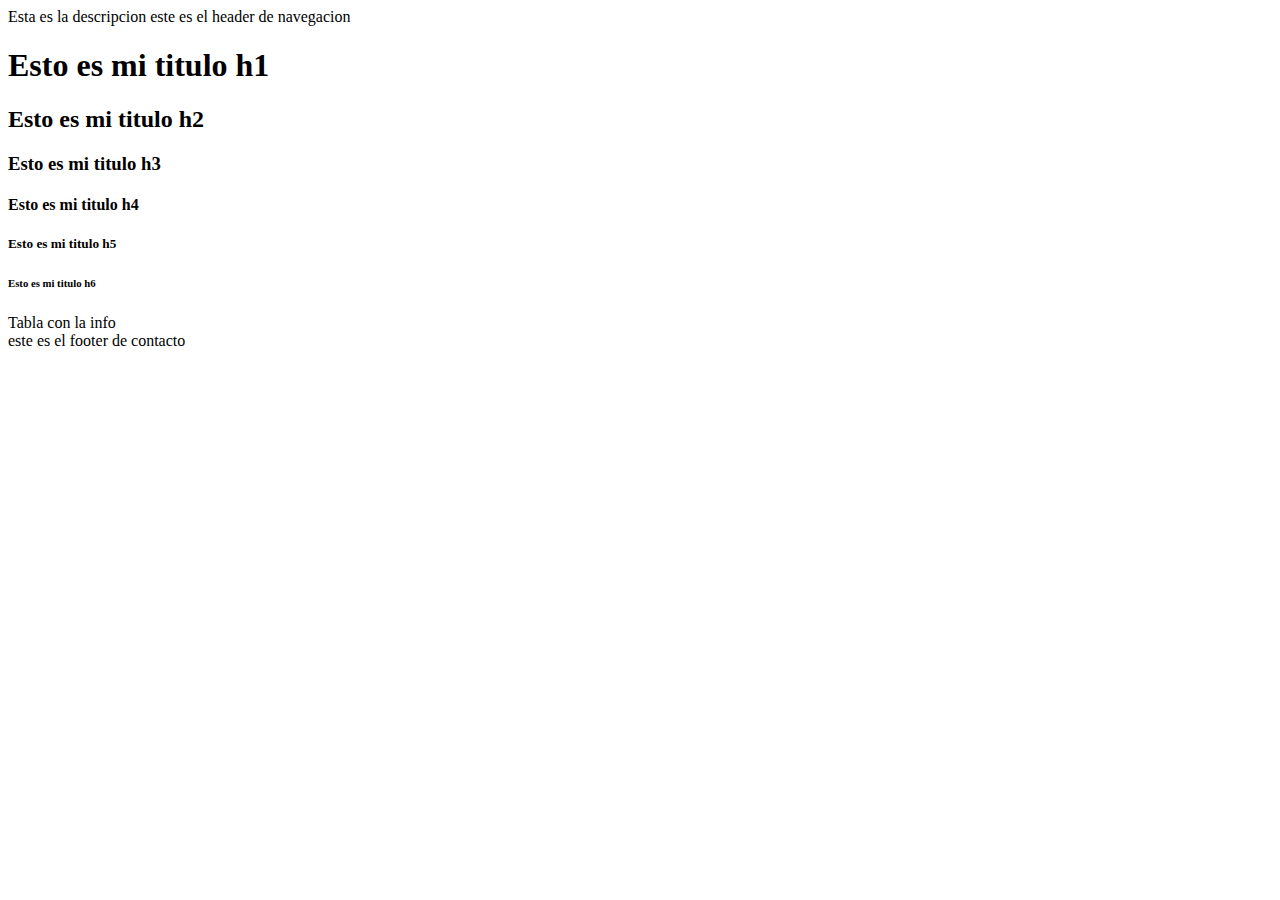
==== index.html @ 3cdbe070 "agreagar explicciones" ====
<!DOCTYPE html>
<html lang="es">
    <head>
        <meta charset="UTF-8" />
        <meta http-equiv="X-UA-Compatible" content="IE=edge">
        <meta name="viewport" content="width=device-width, initial-scale=1.0">
        <title>Hola este es el titulo</title>
        <description>Esta es la descripcion</description>

    </head>
    <body>
        <heaader>
            este es el header de navegacion </heaader>
        <main> 
            <section>
                <h1>Esto es mi titulo h1</h1>
                <h2>Esto es mi titulo h2</h2>
                <h3>Esto es mi titulo h3</h3>
                <h4>Esto es mi titulo h4</h4>
                <h5>Esto es mi titulo h5</h5>
                <h6>Esto es mi titulo h6</h6>

            </section>
            <section>Tabla con la info</section>
            
        </main>
        <footer>este es el footer de contacto</footer>
    </body>
</html>
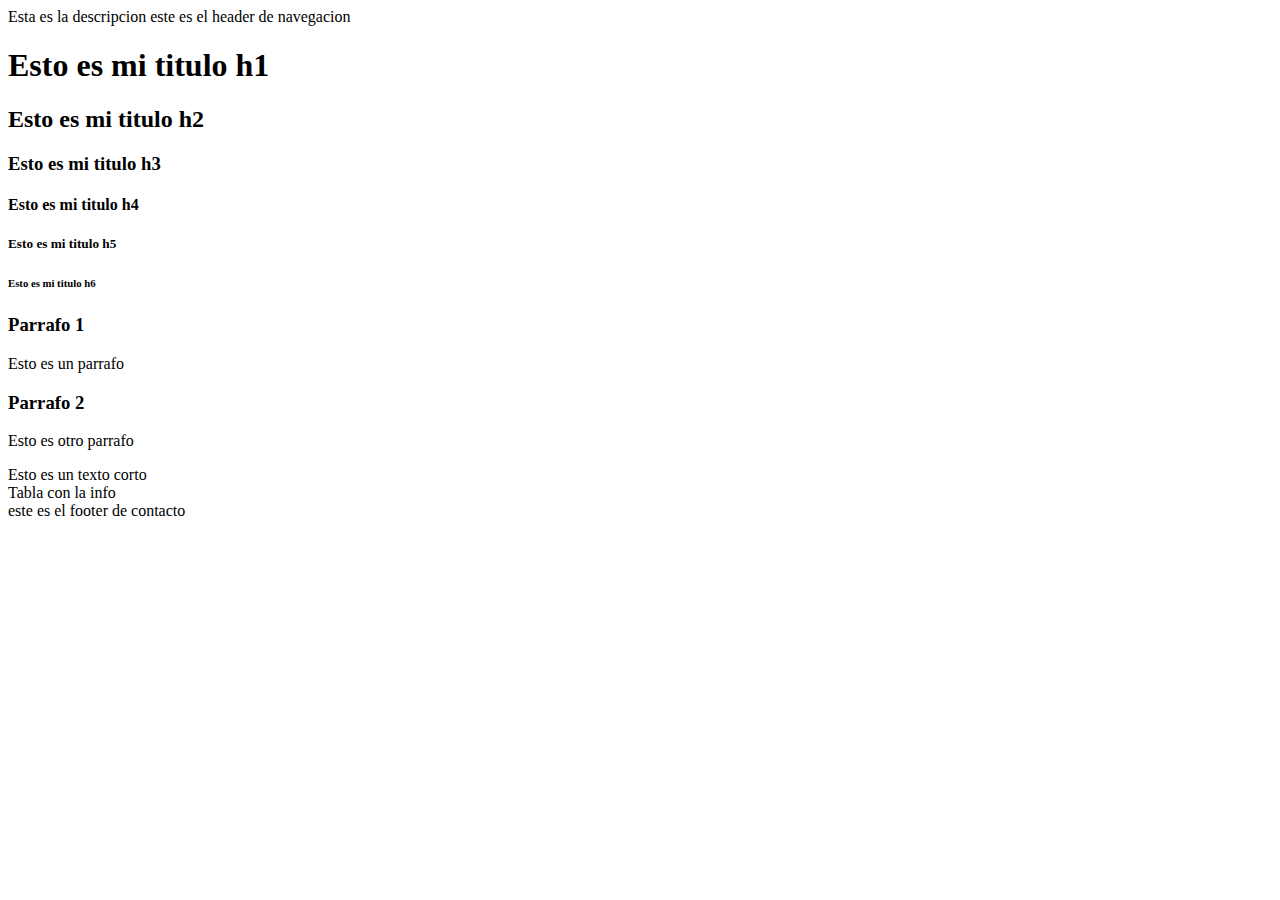
==== commit 9bd5c804: "agregra explicacion sobre etiquetas de texto:article. p y span" ====
--- a/index.html
+++ b/index.html
@@ -19,6 +19,13 @@
                 <h4>Esto es mi titulo h4</h4>
                 <h5>Esto es mi titulo h5</h5>
                 <h6>Esto es mi titulo h6</h6>
+                <article>
+                    <h3>Parrafo 1</h3>
+                    <p>Esto es un parrafo</p>
+                    <h3>Parrafo 2</h3>
+                    <p>Esto es otro parrafo</p>
+                    <span>Esto es un texto corto</span>
+                </article>
 
             </section>
             <section>Tabla con la info</section>
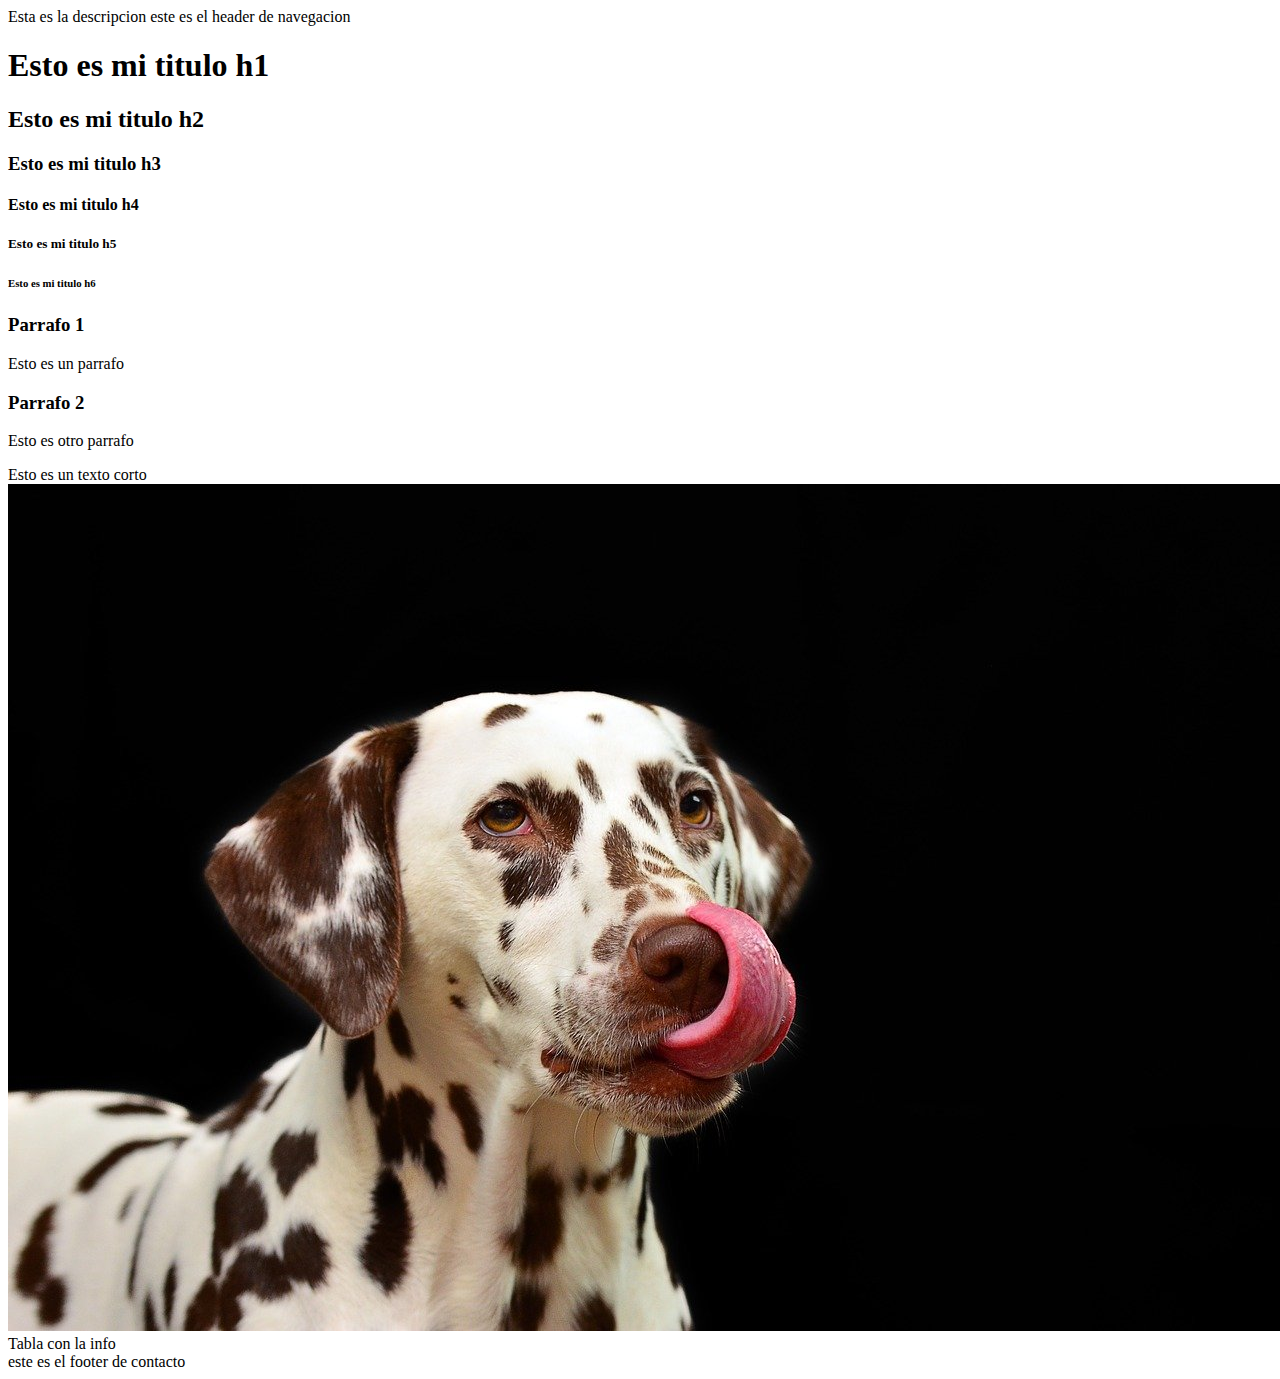
==== commit dbc11937: "agregar explicaciones de la etiqueta img" ====
--- a/index.html
+++ b/index.html
@@ -26,6 +26,8 @@
                     <p>Esto es otro parrafo</p>
                     <span>Esto es un texto corto</span>
                 </article>
+                <img src= "./media/dalmatian-1020790_1280.jpg" alt= "foto de un dalmata" />
+                <!-- <img src= "url" alt= "foto de un dalmata" /> -->
 
             </section>
             <section>Tabla con la info</section>
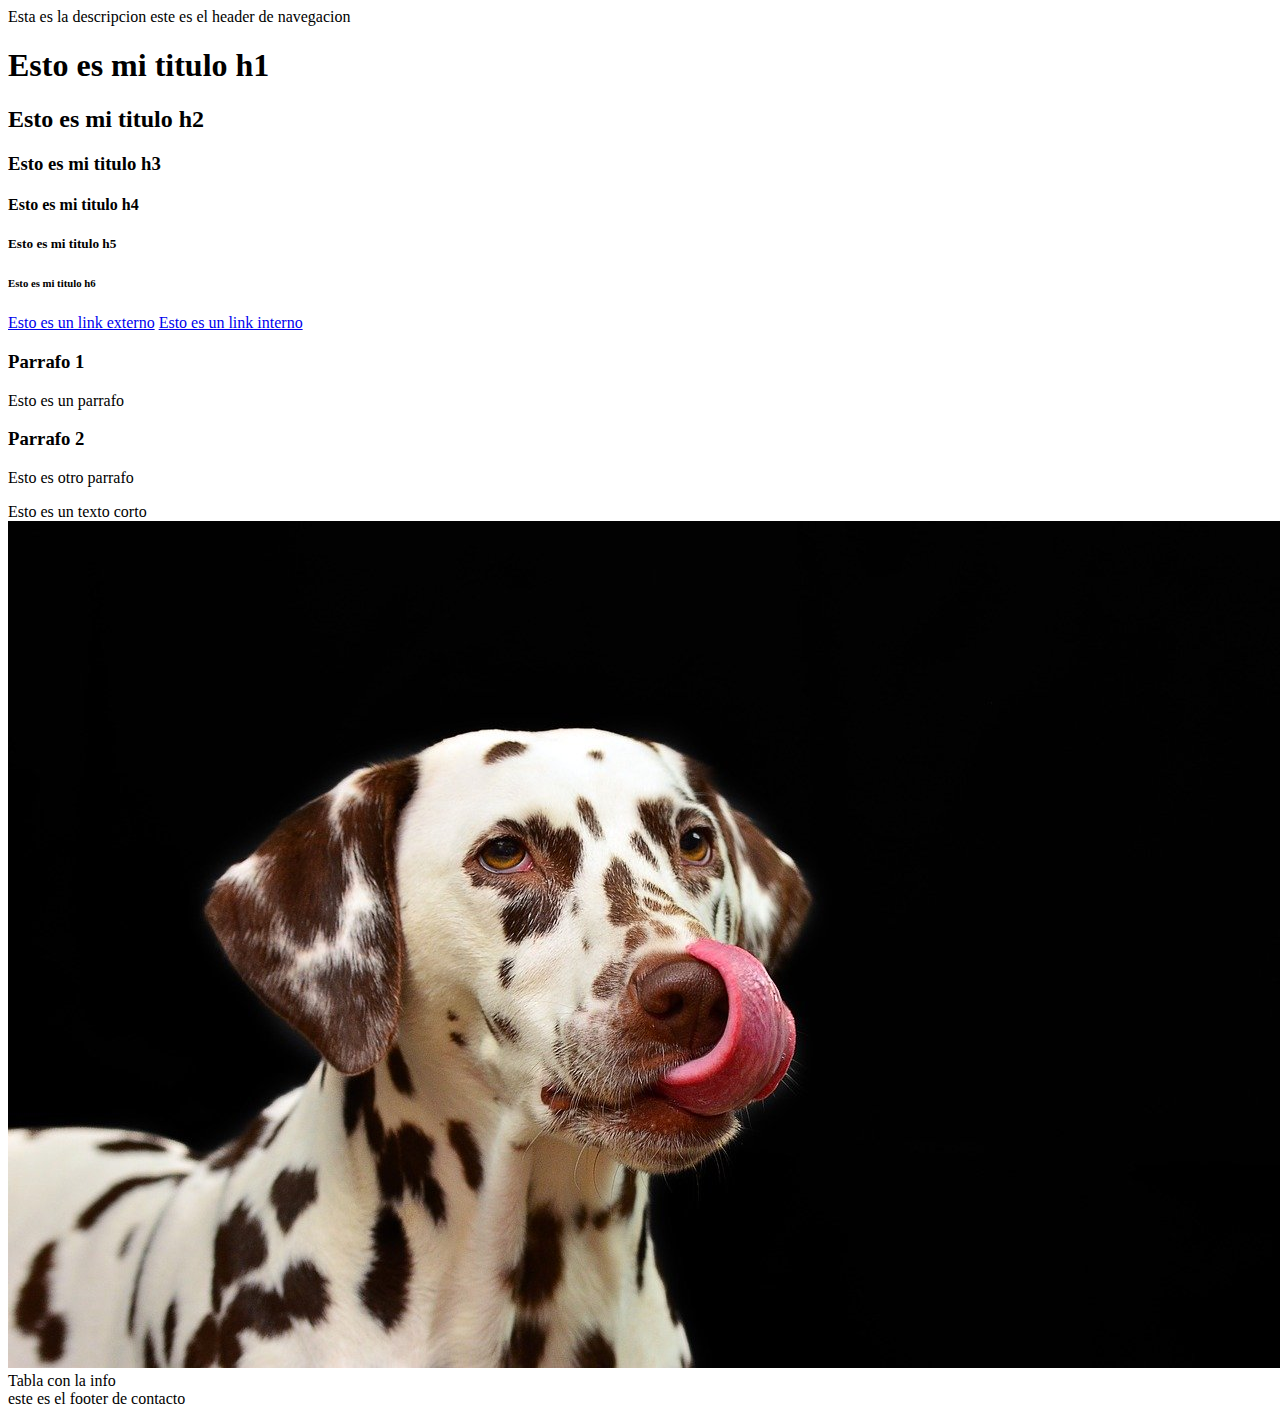
==== commit 5d84002b: "agregar ecplicaciones sobre etiquetas anchor" ====
--- a/index.html
+++ b/index.html
@@ -19,6 +19,8 @@
                 <h4>Esto es mi titulo h4</h4>
                 <h5>Esto es mi titulo h5</h5>
                 <h6>Esto es mi titulo h6</h6>
+                <a href="https://www.google.com"> Esto es un link externo</a>
+                <a href="./paginatest.html"> Esto es un link interno </a>
                 <article>
                     <h3>Parrafo 1</h3>
                     <p>Esto es un parrafo</p>
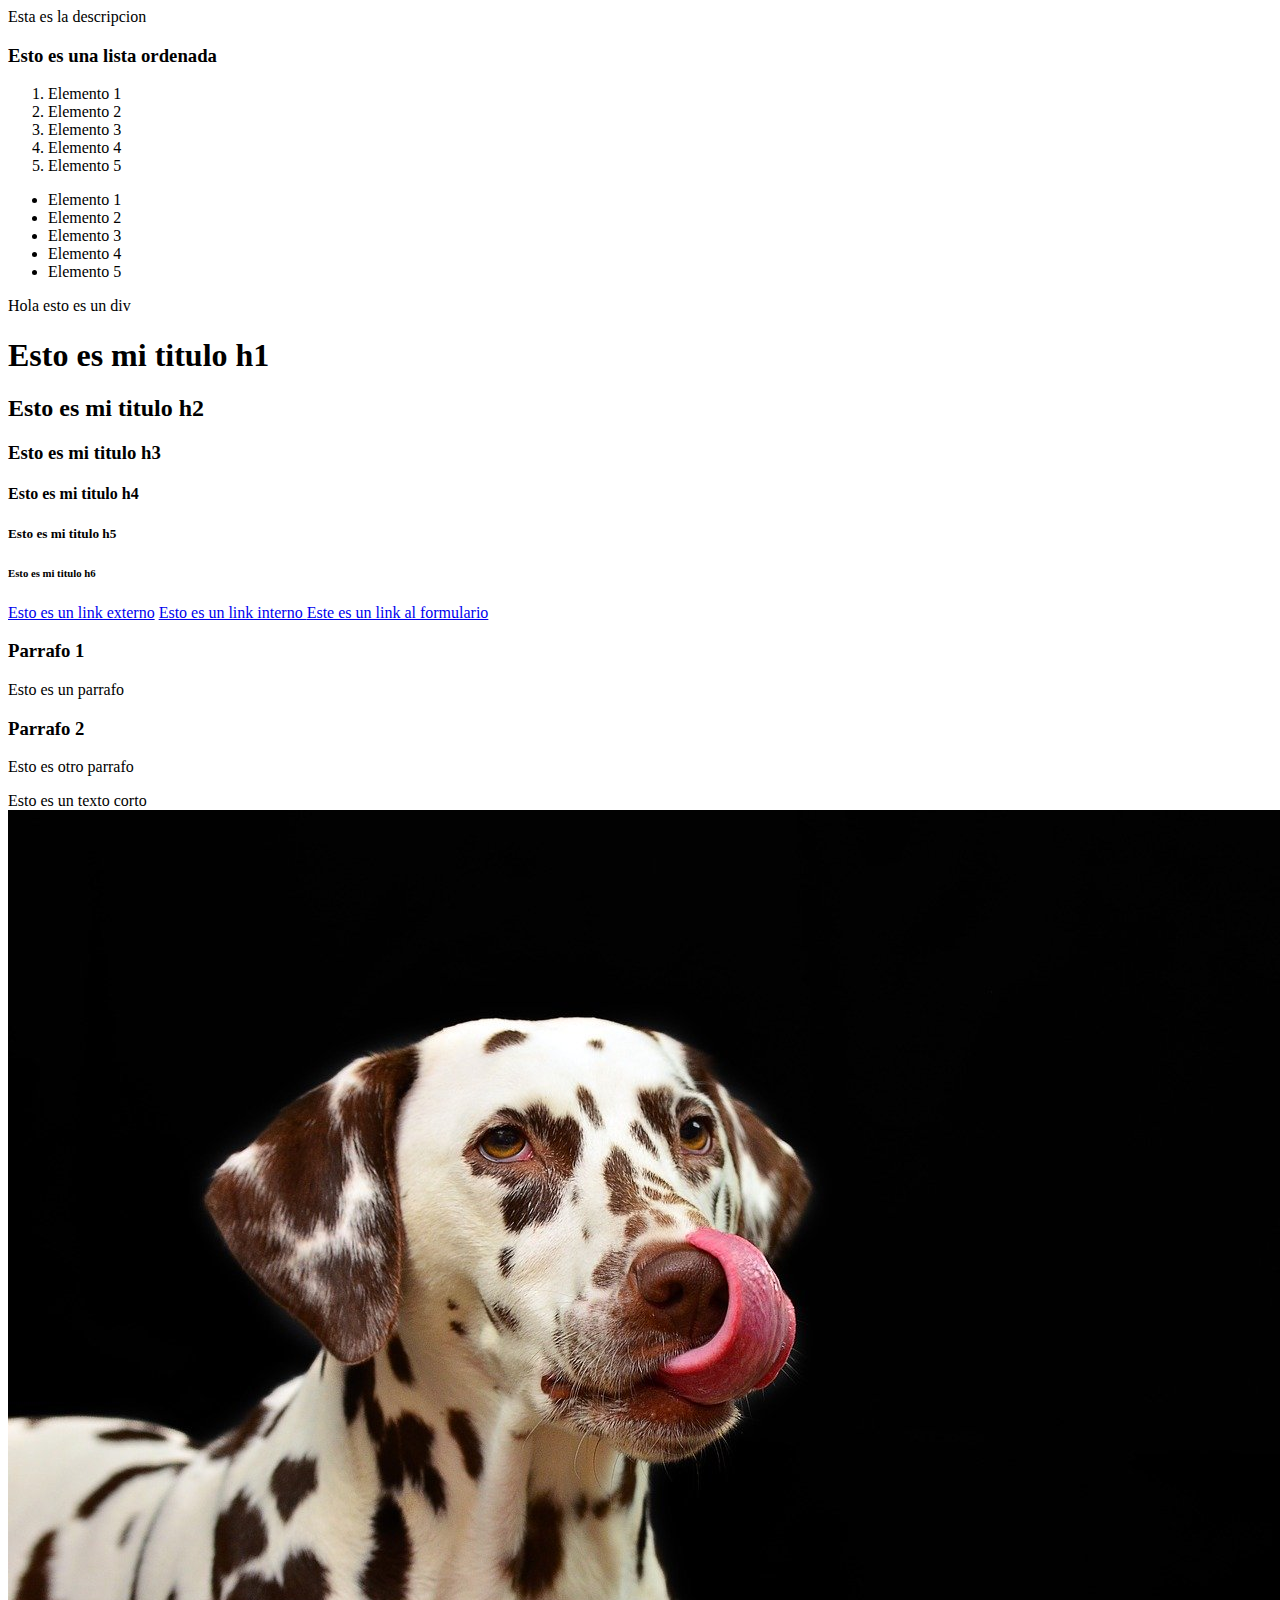
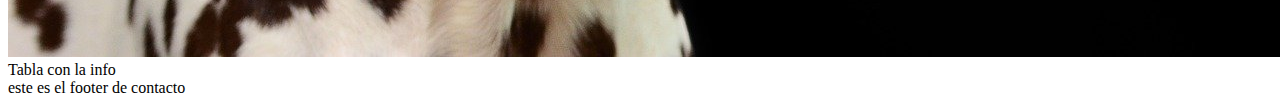
==== commit 3d50b59e: "agregar explicacion formularios" ====
--- a/index.html
+++ b/index.html
@@ -10,7 +10,23 @@
     </head>
     <body>
         <heaader>
-            este es el header de navegacion </heaader>
+            <h3>Esto es una lista ordenada</h3>
+            <ol>
+                <li>Elemento 1</li>
+                <li>Elemento 2</li>
+                <li>Elemento 3</li>
+                <li>Elemento 4</li>
+                <li>Elemento 5</li>
+            </ol>
+            <ul>
+                <li>Elemento 1</li>
+                <li>Elemento 2</li>
+                <li>Elemento 3</li>
+                <li>Elemento 4</li>
+                <li>Elemento 5</li>
+            </ul>
+            <div>Hola esto es un div</div>
+        </heaader>
         <main> 
             <section>
                 <h1>Esto es mi titulo h1</h1>
@@ -21,6 +37,7 @@
                 <h6>Esto es mi titulo h6</h6>
                 <a href="https://www.google.com"> Esto es un link externo</a>
                 <a href="./paginatest.html"> Esto es un link interno </a>
+                <a href="./formulario.html">Este es un link al formulario</a>
                 <article>
                     <h3>Parrafo 1</h3>
                     <p>Esto es un parrafo</p>
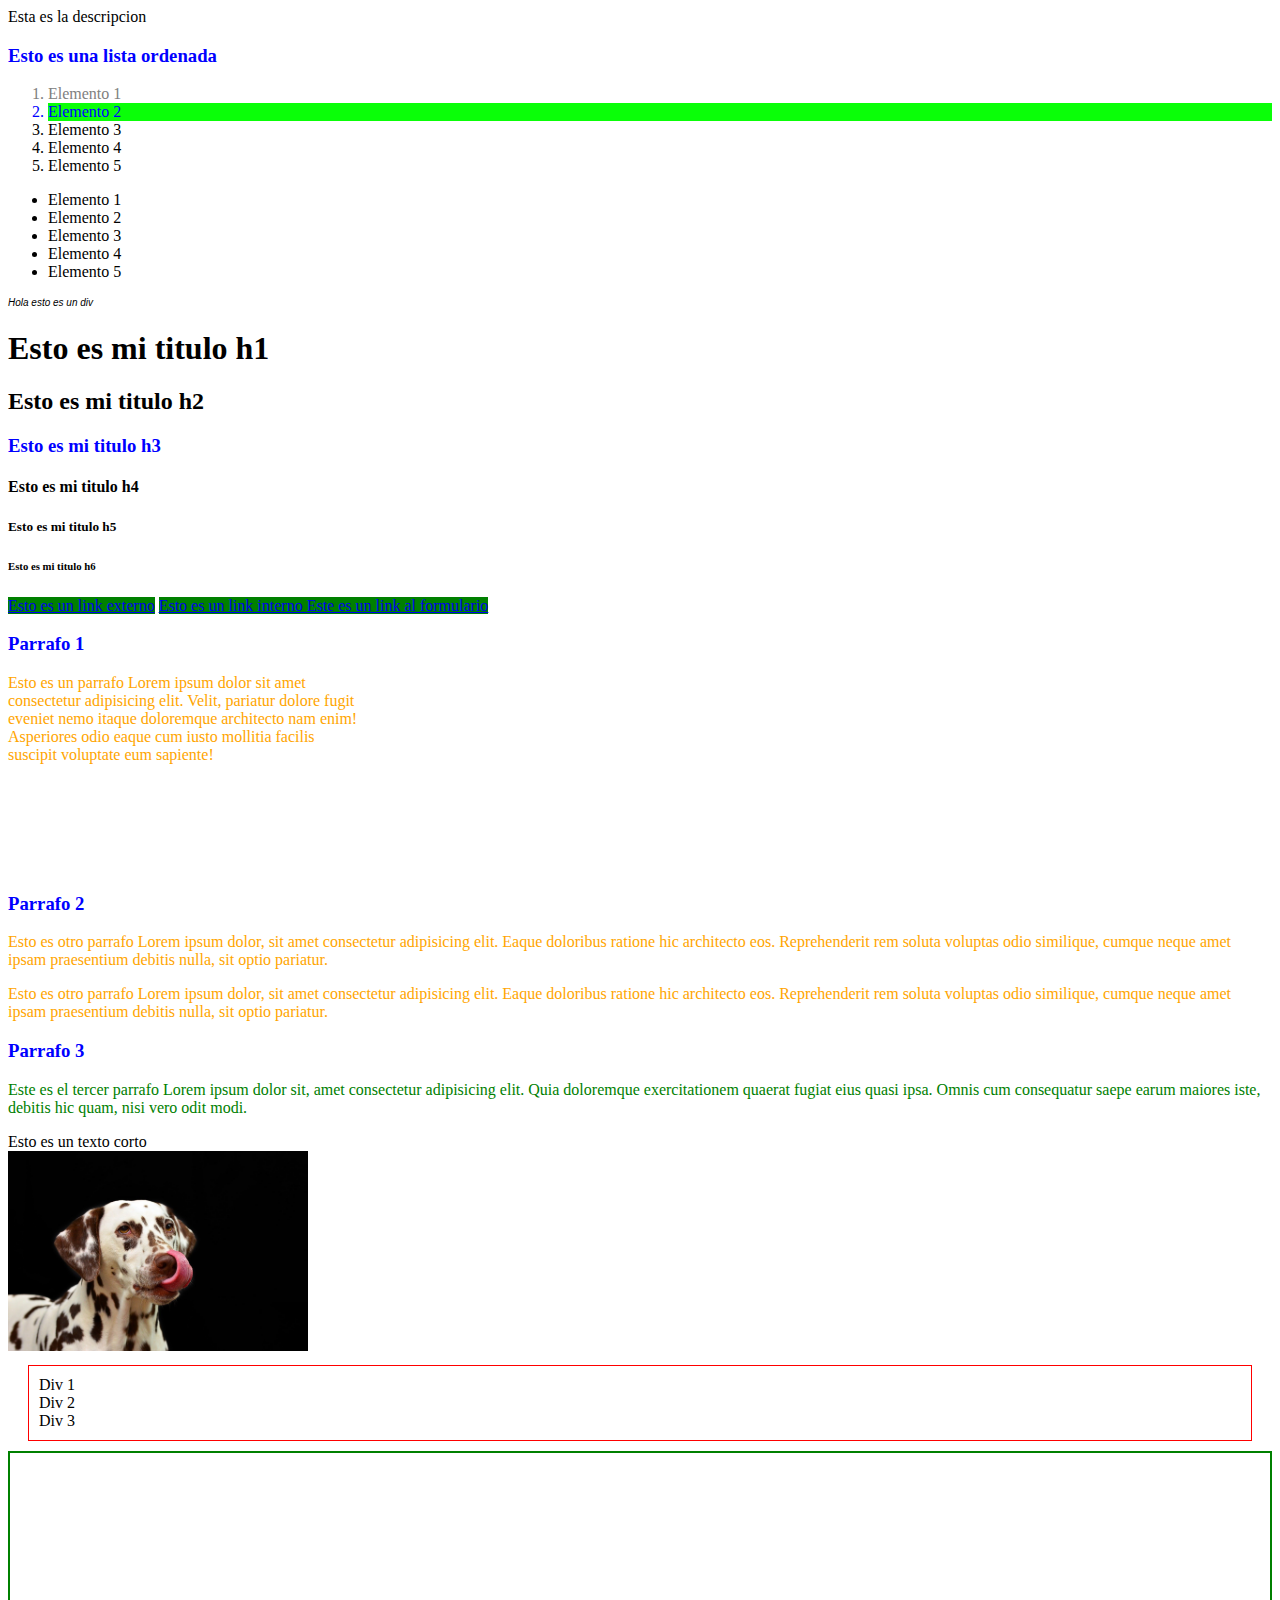
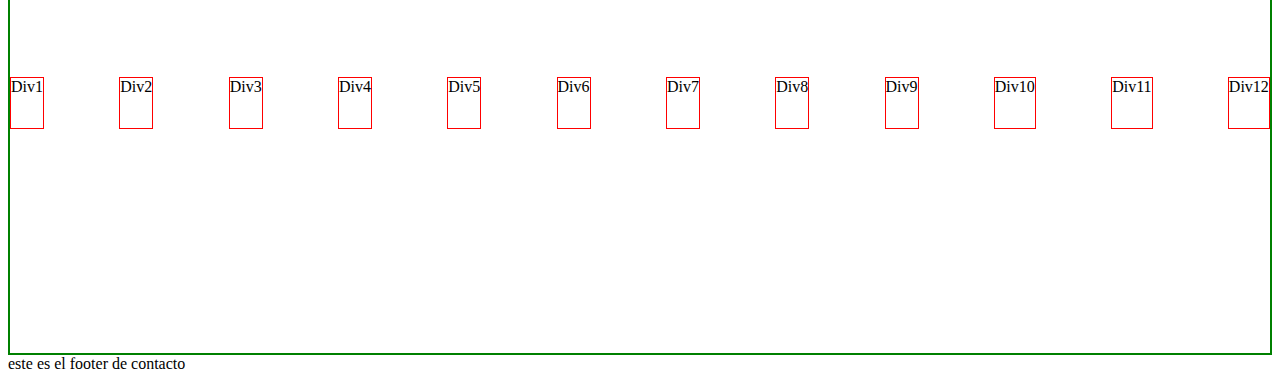
==== commit a4cf9e81: "explicaciones grid y flex" ====
--- a/index.html
+++ b/index.html
@@ -4,6 +4,8 @@
         <meta charset="UTF-8" />
         <meta http-equiv="X-UA-Compatible" content="IE=edge">
         <meta name="viewport" content="width=device-width, initial-scale=1.0">
+        <link href="styles/estilos.css" rel="stylesheet" />
+
         <title>Hola este es el titulo</title>
         <description>Esta es la descripcion</description>
 
@@ -12,8 +14,8 @@
         <heaader>
             <h3>Esto es una lista ordenada</h3>
             <ol>
-                <li>Elemento 1</li>
-                <li>Elemento 2</li>
+                <li class="textoGris fondoRojo"> Elemento 1</li>
+                <li class="textoAzul fondoAmarillo"> Elemento 2</li>
                 <li>Elemento 3</li>
                 <li>Elemento 4</li>
                 <li>Elemento 5</li>
@@ -25,7 +27,7 @@
                 <li>Elemento 4</li>
                 <li>Elemento 5</li>
             </ul>
-            <div>Hola esto es un div</div>
+            <div class="textoGrandeNegrita">Hola esto es un div</div>
         </heaader>
         <main> 
             <section>
@@ -40,17 +42,55 @@
                 <a href="./formulario.html">Este es un link al formulario</a>
                 <article>
                     <h3>Parrafo 1</h3>
-                    <p>Esto es un parrafo</p>
+                    <p class="parrafoGris parrafoAngosto">
+                        Esto es un parrafo Lorem ipsum dolor sit amet consectetur adipisicing elit.
+                        Velit, pariatur dolore fugit eveniet nemo itaque doloremque architecto nam enim!
+                        Asperiores odio eaque cum iusto mollitia facilis suscipit voluptate eum sapiente!
+                    </p>
                     <h3>Parrafo 2</h3>
-                    <p>Esto es otro parrafo</p>
+                    <p class="parrafoNegro">
+                        Esto es otro parrafo Lorem ipsum dolor, sit amet consectetur adipisicing elit.
+                        Eaque doloribus ratione hic architecto eos. Reprehenderit rem soluta voluptas odio 
+                        similique, cumque neque amet ipsam praesentium debitis nulla, sit optio pariatur.
+                    </p>
+                    <p class="parrafoGris">
+                        Esto es otro parrafo Lorem ipsum dolor, sit amet consectetur adipisicing elit.
+                        Eaque doloribus ratione hic architecto eos. Reprehenderit rem soluta voluptas odio 
+                        similique, cumque neque amet ipsam praesentium debitis nulla, sit optio pariatur.
+                    </p>
+                    <h3>Parrafo 3</h3>
+                    <p id="parrafo3">
+                        Este es el tercer parrafo Lorem ipsum dolor sit, amet consectetur adipisicing elit.
+                        Quia doloremque exercitationem quaerat fugiat eius quasi ipsa. Omnis cum consequatur
+                        saepe earum maiores iste, debitis hic quam, nisi vero odit modi.
+                    </p>
+
                     <span>Esto es un texto corto</span>
                 </article>
-                <img src= "./media/dalmatian-1020790_1280.jpg" alt= "foto de un dalmata" />
+                <img class="imagenPequeña" src= "./media/dalmatian-1020790_1280.jpg" alt= "foto de un dalmata" />
                 <!-- <img src= "url" alt= "foto de un dalmata" /> -->
-
             </section>
-            <section>Tabla con la info</section>
-            
+            <section>
+                <div class="contenedorConMargen">
+                <div>Div 1</div>
+                <div>Div 2</div>
+                <div>Div 3</div>
+                </div>
+                <div class="contenedorDivsFlex">
+                    <div class="divtest" >Div1</div>
+                    <div class="divtest" >Div2</div>
+                    <div class="divtest" >Div3</div>
+                    <div class="divtest" >Div4</div>
+                    <div class="divtest" >Div5</div>
+                    <div class="divtest" >Div6</div>
+                    <div class="divtest" >Div7</div>
+                    <div class="divtest" >Div8</div>
+                    <div class="divtest" >Div9</div>
+                    <div class="divtest" >Div10</div>
+                    <div class="divtest" >Div11</div>
+                    <div class="divtest" >Div12</div>
+                </div>
+            </section>
         </main>
         <footer>este es el footer de contacto</footer>
     </body>
--- a/styles/estilos.css
+++ b/styles/estilos.css
@@ -0,0 +1,90 @@
+p {
+    color: orange;
+}
+
+h3{
+    color:blue;
+}
+
+a{
+    background-color: green;
+}
+
+#parrafo3 {
+    color: green;
+}
+
+.textoGris {
+    color: gray;
+}
+
+.textoAzul {
+    color:blue;
+}
+
+.fondoRojo {
+    background-color:#fff;
+}
+
+.fondoAmarillo {
+    background-color:rgb(10,255,8);
+}
+
+.textoGrandeNegrita{
+    font-size: x-large;
+    font: weight 100;
+    font-style:italic;
+    font-stretch: condensed;
+    font-family:Arial, Helvetica, sans-serif;
+    font-size: 10px;
+}
+
+.imagenPequeña {
+    height: 200px;
+    width: 300px;
+}
+
+.parrafoAngosto {
+    height: 200px;
+    width: 350px;
+}
+
+/* .contenedorConMargen { 
+    margin: 10px 10px 10px;
+}*/
+ 
+.contenedorConMargen {
+    margin-top: 10px;
+    margin-left: 20px;
+    margin-right: 20px;
+    margin-bottom: 10px;
+    border: 1px solid red;
+    padding: 10px;
+}
+
+.contenedorDivsGrid{
+    border: 2px solid green ;
+    display:grid;
+    grid-column: auto;
+    /* grid-template-columns: 150px 150px 150px; */
+    grid-template-rows: 50px 50px;
+    grid-template-columns: 30% 30% 40%;
+    margin: 20px
+
+}
+
+.divtest{
+    border: 1px solid red;
+    height:50px;
+}
+
+.contenedorDivsFlex{
+    border:2px solid green;
+    display:flex;
+    /* flex-direction: column-reverse; */
+    /* flex-direction:row-reverse */
+    height: 500px;
+    justify-content: space-between;
+    align-items: center;
+
+}